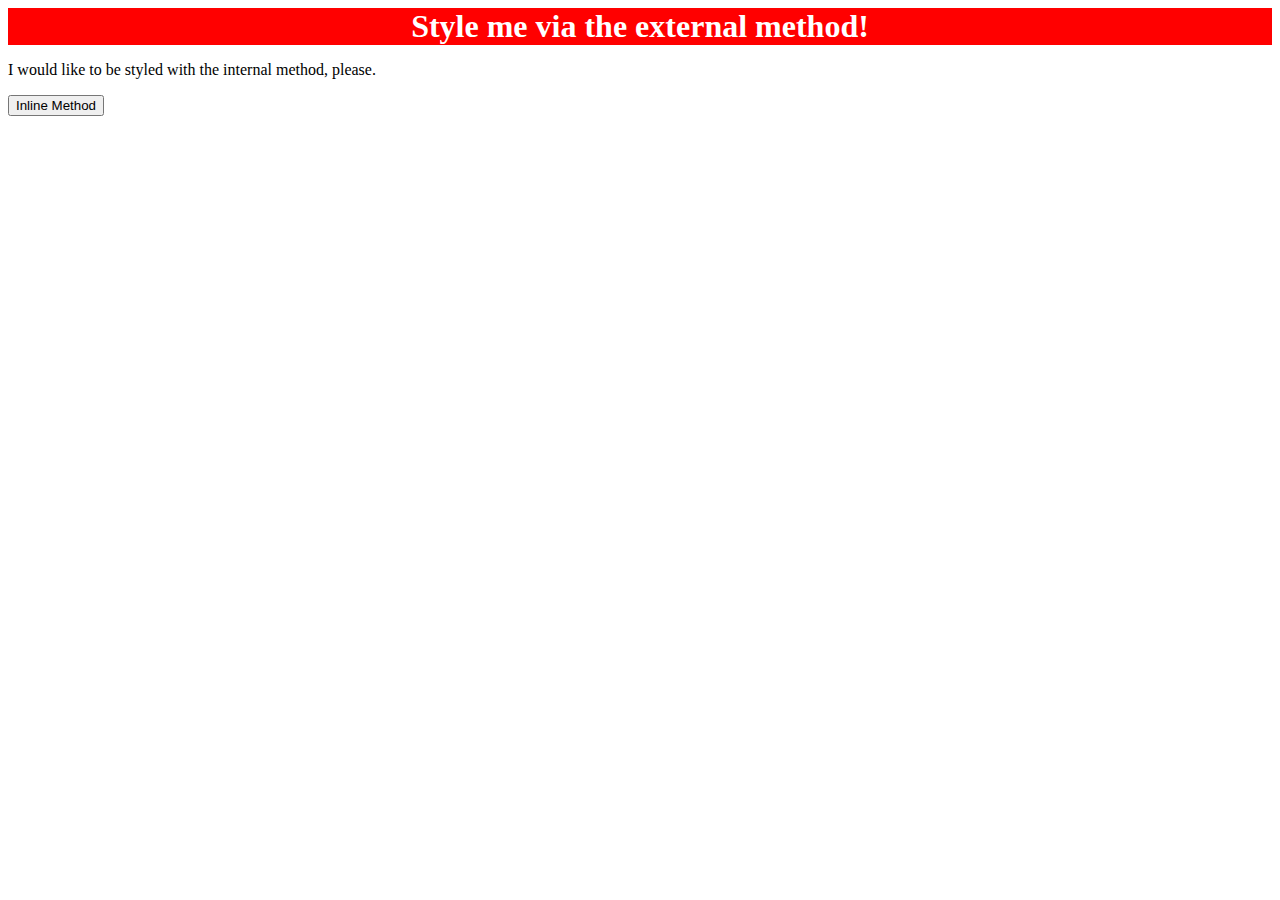
==== foundations/01-css-methods/index.html @ ac822a2d "Styled Div  - added external css file to style the first set of messages" ====
<!DOCTYPE html>
<html lang="en">
  <head>
    <meta charset="UTF-8">
    <meta http-equiv="X-UA-Compatible" content="IE=edge">
    <meta name="viewport" content="width=device-width, initial-scale=1.0">
    <link rel="Stylesheet" href="../01-style.css">
    <title>Methods for Adding CSS</title>
  </head>
  <body>
    <div>Style me via the external method!</div>
    <p>I would like to be styled with the internal method, please.</p>
    <button>Inline Method</button>
  </body>
</html>
---- foundations/01-style.css ----
div {
 color: white;
 background-color: red;
 font-size: 32px;
 text-align: center;
 font-weight: 700;
}
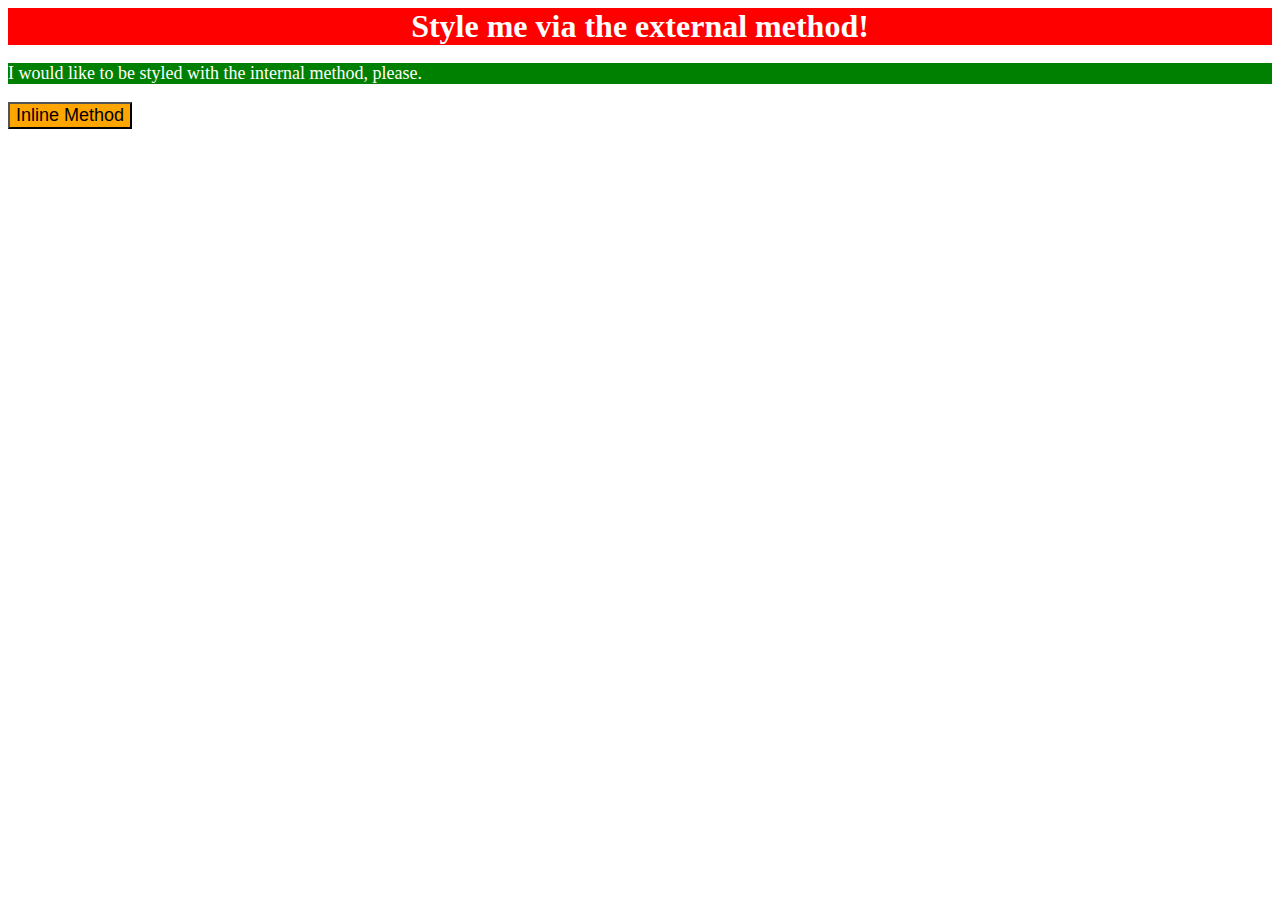
==== commit 574f459a: "Added internal and in line css" ====
--- a/foundations/01-css-methods/index.html
+++ b/foundations/01-css-methods/index.html
@@ -6,10 +6,17 @@
     <meta name="viewport" content="width=device-width, initial-scale=1.0">
     <link rel="Stylesheet" href="../01-style.css">
     <title>Methods for Adding CSS</title>
+    <style>
+      p {
+          color: white;
+          background-color: green;
+          font-size: 18px;
+      }
+    </style>
   </head>
   <body>
     <div>Style me via the external method!</div>
     <p>I would like to be styled with the internal method, please.</p>
-    <button>Inline Method</button>
+    <button style="background-color: orange; font-size: 18px;">Inline Method</button>
   </body>
 </html>